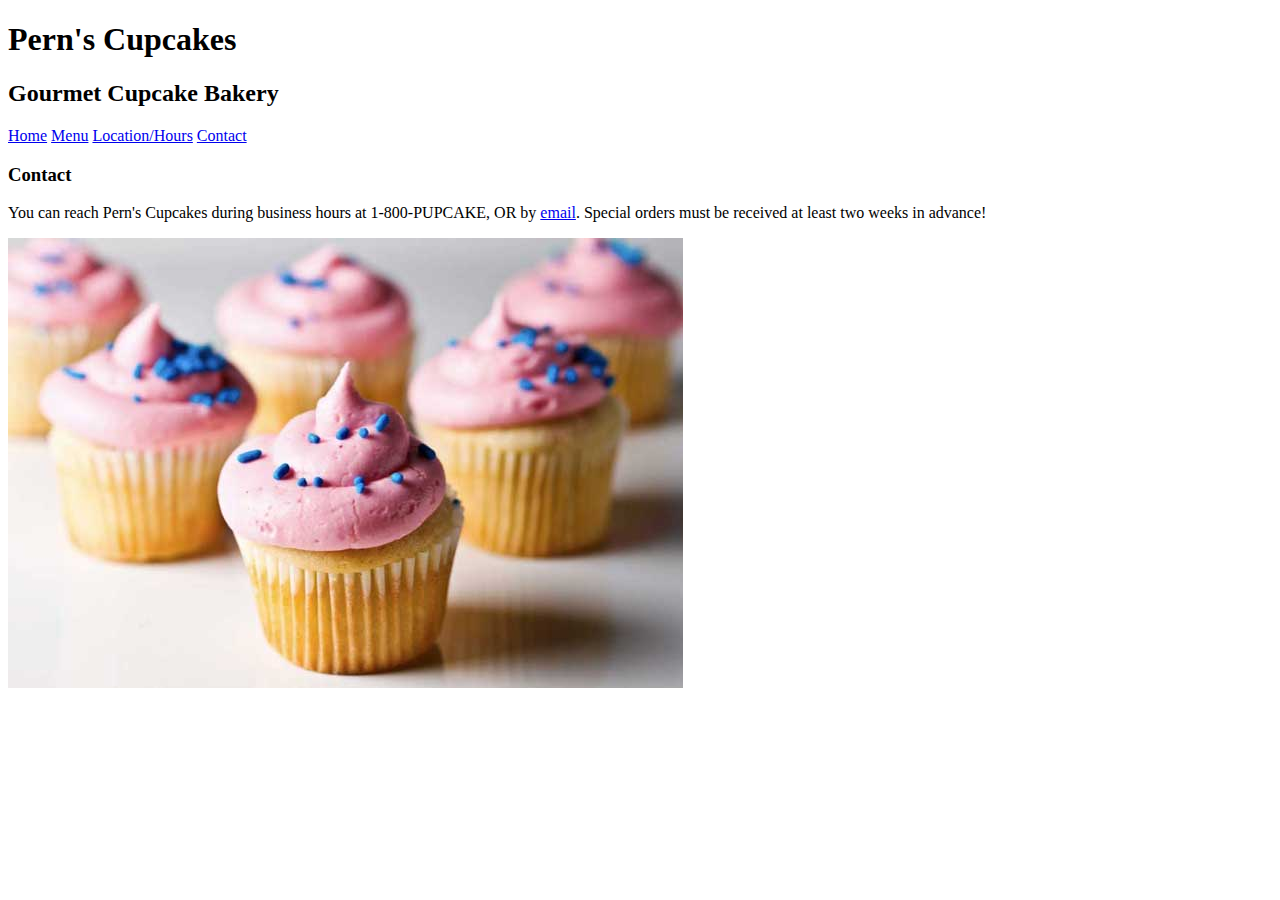
==== contact.html @ 45d5f0b5 "Initial commit for cupcake-shop webpsite. Pages include home, menu, location, and contact. Includes " ====
<!DOCTYPE html>
<html>
  <head>
    <link href="CSS/styles.css" rel="stylesheet" type="text/CSS">
    <title>Contact - Pern's Cupcakes</title>
  </head>
  <body>
    <h1>Pern's Cupcakes</h1>
    <h2>Gourmet Cupcake Bakery</h2>
    <nav>
      <a href="index.html">Home</a>
      <a href="menu.html">Menu</a>
      <a href="location.html">Location/Hours</a>
      <a href='contact.html'>Contact</a>
    </nav>
    <h3>Contact</h3>
    <p>
      You can reach Pern's Cupcakes during business hours at <span class="flashy">1-800-PUPCAKE</span>, OR by <a href="mailto:copernicus@cupcakes.com">email</a>. Special orders must be received at least <span class="flashy">two weeks</span> in advance!
    </p>
    <img src="img/home.jpg" alt="Picture of a cupcake.">


  </body>
</html>
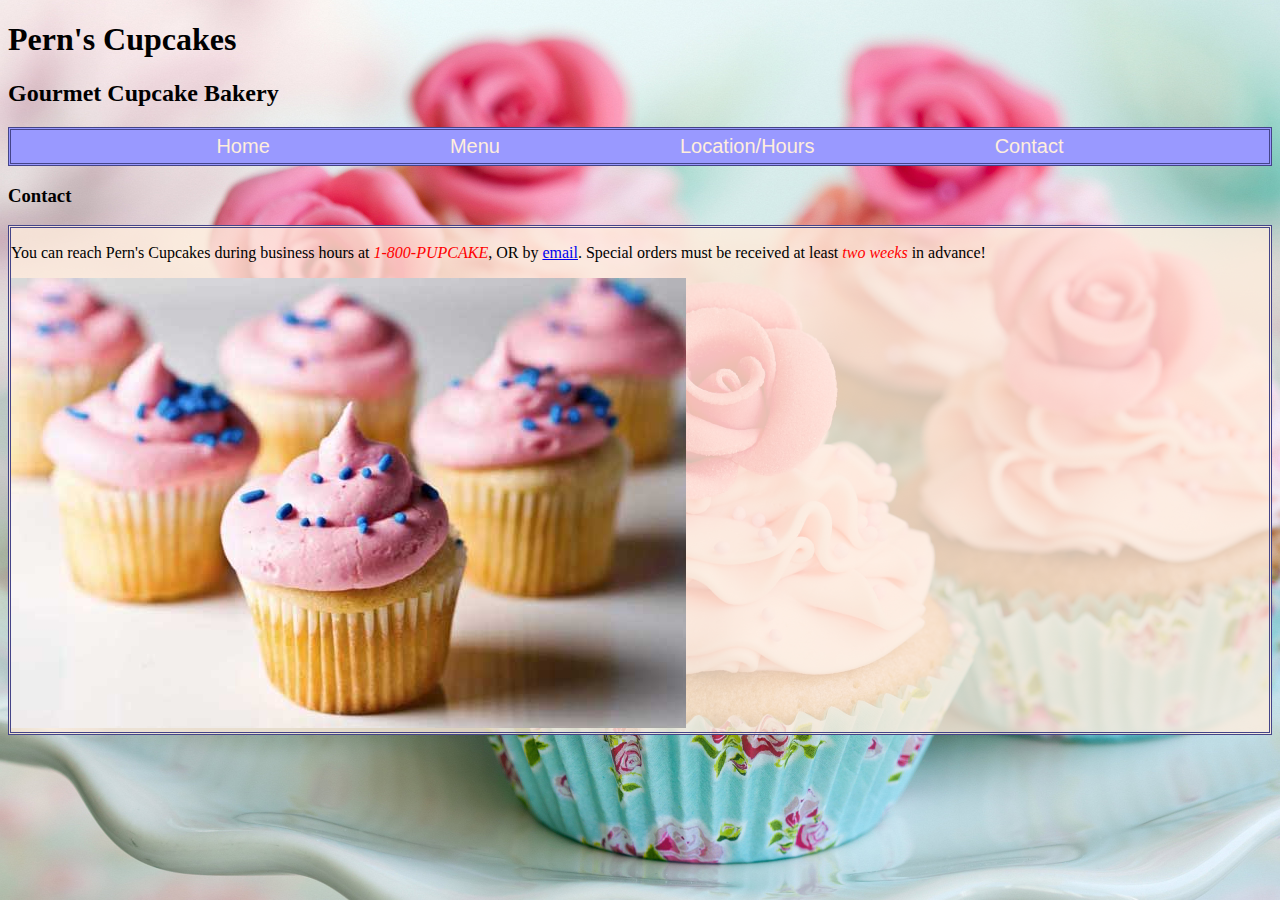
==== commit f75392d0: "Add CSS styling to stylesheet, and edit HTML files to add <div>'s and classes." ====
--- a/contact.html
+++ b/contact.html
@@ -14,11 +14,11 @@
       <a href='contact.html'>Contact</a>
     </nav>
     <h3>Contact</h3>
-    <p>
-      You can reach Pern's Cupcakes during business hours at <span class="flashy">1-800-PUPCAKE</span>, OR by <a href="mailto:copernicus@cupcakes.com">email</a>. Special orders must be received at least <span class="flashy">two weeks</span> in advance!
-    </p>
-    <img src="img/home.jpg" alt="Picture of a cupcake.">
-
-
+    <div class="body">
+      <p>
+        You can reach Pern's Cupcakes during business hours at <span class="flashy">1-800-PUPCAKE</span>, OR by <a href="mailto:copernicus@cupcakes.com">email</a>. Special orders must be received at least <span class="flashy">two weeks</span> in advance!
+      </p>
+      <img src="img/home.jpg" alt="Picture of a cupcake.">
+    </div>
   </body>
 </html>
--- a/CSS/styles.css
+++ b/CSS/styles.css
@@ -0,0 +1,90 @@
+body {
+  background-image: url(../img/background.jpg);
+  background-size: cover, auto;
+  background-repeat: no-repeat;
+  background-attachment: fixed;
+  background-color: #FED;
+}
+
+.heading {
+  background-color: rgba(255, 238, 221, 0.8);
+  border-style: double;
+  border-color: #448;
+}
+.heading h1 {
+  font-family: cursive, sans-serif;
+  font-size: 50px;
+  font-weight: 900;
+  font-style: italic;
+  text-align: center;
+  color: #99F;
+  letter-spacing: 10px;
+  display: block;
+  width: 50%;
+  min-width: 400px;
+  margin: 25px auto 0px auto;
+  border-style: groove;
+  border-width: 10px
+}
+.heading h2 {
+  font-family: fantasy, cursive, sans-serif;
+  font-size: 20px;
+  background-color: rgba(187,187,255,0.8);
+  display: block;
+  text-align: center;
+  /*margin-left: 20em;
+  margin-right: 20em;*/
+  width: 12em;
+  height: auto;
+  padding: 4px;
+  /*  padding: 4px 0px;
+  width: auto auto auto auto;
+  margin: 15px 25% 15px 25%;*/
+  margin: 10px auto;
+  border-style: ridge;
+  border-width: 1px;
+}
+
+nav {
+  background-color: #99F;
+  text-align: center;
+  margin-top: 10px;
+  margin-bottom: 10px;
+  border-style: double;
+  border-color: #448;
+}
+nav a{
+  text-decoration: none;
+  font-family: sans-serif;
+  font-size: 20px;
+  color: #FED;
+  margin: 5px 7% 5px 7%;
+  display: inline-block;
+}
+
+.body {
+  background-color: rgba(255, 238, 221, 0.8);
+  border-style: double;
+  border-color: #448;
+  margin-bottom: 50px;
+}
+
+.menu img {
+  width: 25%;
+  height: auto;
+}
+
+.menu li {
+  font-size: 24px;
+}
+
+.flashy {
+  color: red;
+  font-style: italic;
+}
+
+.best {
+  color: #f93;
+  font-weight: 900;
+  font-family: cursive, sans-serif;
+}
